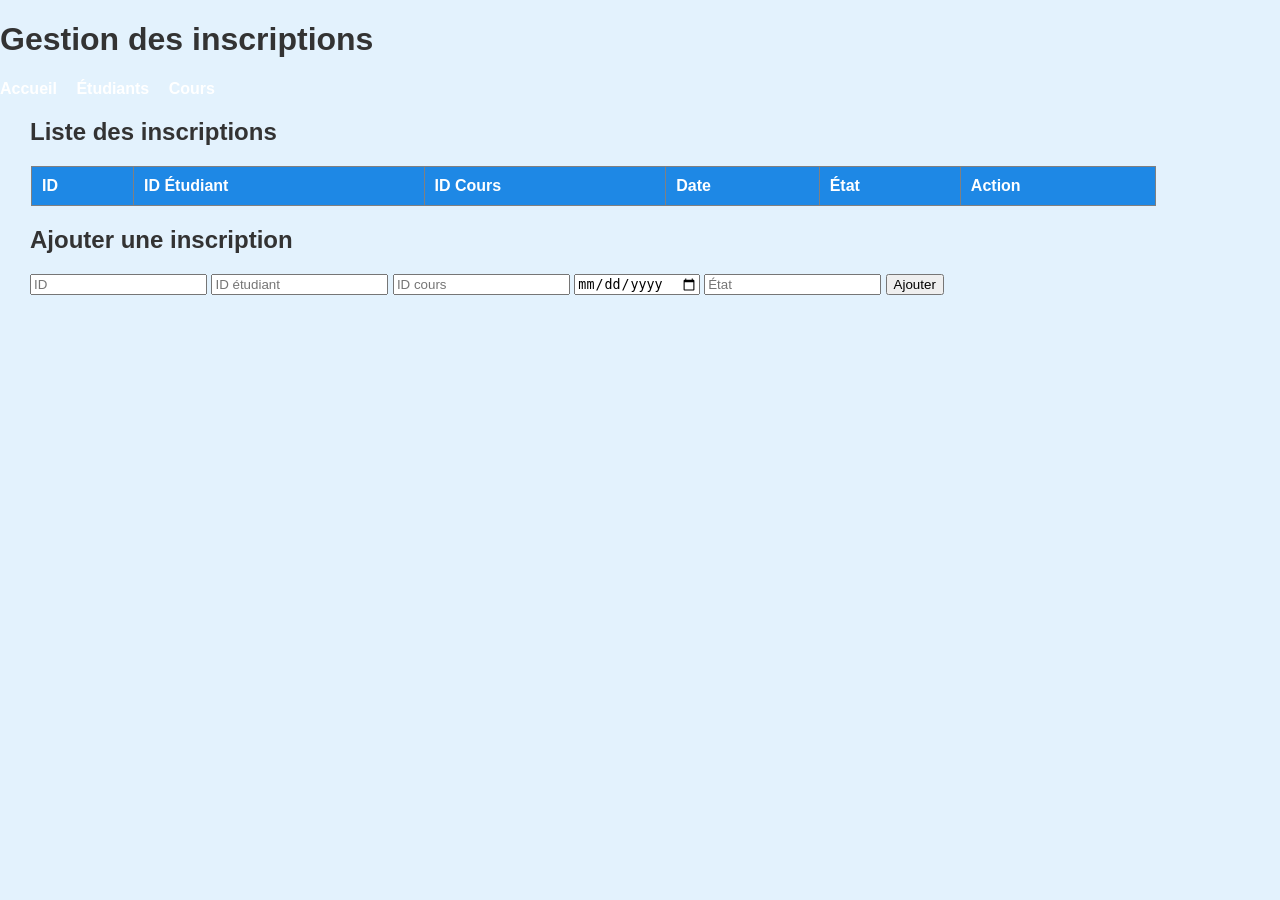
==== mon-projet/inscriptions.html @ 4938153f "Ajout de la structure conforme au TP." ====
<!DOCTYPE html>
<html lang="fr">
<link rel="stylesheet" href="css/style.css">

<head>
    <meta charset="UTF-8">
    <title>Inscriptions</title>
    <link rel="stylesheet" href="css/style.css">
</head>
<body>

    <h1>Gestion des inscriptions</h1>

    <nav>
        <a href="index.html">Accueil</a>
        <a href="etudiants.html">Étudiants</a>
        <a href="cours.html">Cours</a>
    </nav>
    
<div class="bloc-inscriptions">
    <h2>Liste des inscriptions</h2>

    <table border="1">
        <thead>
            <tr>
                <th>ID</th>
                <th>ID Étudiant</th>
                <th>ID Cours</th>
                <th>Date</th>
                <th>État</th>
                <th>Action</th>
            </tr>
        </thead>
        <tbody id="table-inscriptions"></tbody>
    </table>

    

    <h2>Ajouter une inscription</h2>

    <form id="form-inscription">
        <input type="number" name="id" placeholder="ID" required>
        <input type="number" name="id_etudiant" placeholder="ID étudiant" required>
        <input type="number" name="id_cours" placeholder="ID cours" required>
        <input type="date" name="date_inscription" required>
        <input type="text" name="etat" placeholder="État">
        <button type="submit">Ajouter</button>
    </form>

</div>


    <script src="js/api.js"></script>
    <script src="js/inscriptions.js"></script>

</body>
</html>
---- mon-projet/css/style.css ----
/* ------------------------------
   GLOBAL
------------------------------ */
body {
    font-family: Arial, sans-serif;
    margin: 0;
    padding: 0;
    background: #e3f2fd;
    color: #333;
}

/* ------------------------------
   HEADER + NAVIGATION
------------------------------ */
header {
    background: #1e88e5;
    color: white;
    padding: 15px 20px;
}

header h1 {
    margin: 0;
}

nav a {
    margin-right: 15px;
    color: white;
    text-decoration: none;
    font-weight: bold;
}

nav a:hover {
    text-decoration: underline;
}

/* ------------------------------
   BANNIÈRE (si utilisée)
------------------------------ */
.banner {
    padding: 90px;
    text-align: center;
    background: #e3f2fd;
}

.banner-img {
    width: 100%;
    height: auto;
    display: block;
    margin-top: 30px;
}

.banner-text {
    position: absolute;
    top: 40%;
    left: 50%;
    transform: translate(-50%, -50%);
    padding: 20px 40px;
    border-radius: 8px;
}

.banner-text h2 {
    margin: 0 0 10px 0;
    color: #1e88e5;
    font-size: 40px;
    font-weight: bold;
}

/* ------------------------------
   CONTENEUR PRINCIPAL
------------------------------ */
.container {
    width: 90%;
    max-width: 900px;
    margin: 30px auto;
    background: #e3f2fd;
    padding: 25px;
    border-radius: 6px;
    box-shadow: 0 0 6px rgba(0,0,0,0.1);
}

/* ------------------------------
   CARTES (comme TP2)
------------------------------ */
.card {
    background: white;
    margin: 10px 0;
    padding: 15px;
    border-radius: 4px;
    box-shadow: 0 0 4px rgba(0,0,0,0.1);
}

/* ------------------------------
   FORMULAIRES
------------------------------ */
.form {
    max-width: 400px;
    margin: 20px auto;
    background: white;
    padding: 20px;
    border-radius: 4px;
    box-shadow: 0 0 4px rgba(0,0,0,0.1);
}

.form label {
    display: block;
    margin-top: 10px;
    font-weight: bold;
}

.form input,
.form select {
    width: 100%;
    padding: 8px;
    margin-top: 4px;
    border: 1px solid #bbb;
    border-radius: 4px;
}

.form button {
    width: 100%;
    margin-top: 15px;
    padding: 10px;
    background: #1e88e5;
    color: white;
    border: none;
    border-radius: 4px;
    cursor: pointer;
}

.form button:hover {
    background: #166fbe;
}

/* ------------------------------
   TABLEAUX
------------------------------ */
table {
    width: 90%;
    margin: 20px auto;
    border-collapse: collapse;
    background: white;
    margin-left: 1px;    
}

.bloc-inscriptions {
    margin-left: 30px;
}


th {
    background: #1e88e5;
    color: white;
    padding: 10px;
    text-align: left;
}

td {
    border: 1px solid #ddd;
    padding: 8px;
}

tr:hover {
    background: #f0f7ff;
}

/* ------------------------------
   BOUTONS
------------------------------ */
.btn {
    display: inline-block;
    padding: 8px 16px;
    background: #1e88e5;
    color: white;
    text-decoration: none;
    border-radius: 4px;
    margin-top: 10px;
}

.btn-edit {
    background: #ffb300;
}

.btn-delete {
    background: #e53935;
}

.btn-edit:hover {
    background: #e0a000;
}

.btn-delete:hover {
    background: #c62828;
}

/* ------------------------------
   FOOTER
------------------------------ */
footer {
    text-align: center;
    background: #1e88e5;
    color: white;
    padding: 10px;
    margin-top: 20px;
}
---- mon-projet/css/style.css ----
/* ------------------------------
   GLOBAL
------------------------------ */
body {
    font-family: Arial, sans-serif;
    margin: 0;
    padding: 0;
    background: #e3f2fd;
    color: #333;
}

/* ------------------------------
   HEADER + NAVIGATION
------------------------------ */
header {
    background: #1e88e5;
    color: white;
    padding: 15px 20px;
}

header h1 {
    margin: 0;
}

nav a {
    margin-right: 15px;
    color: white;
    text-decoration: none;
    font-weight: bold;
}

nav a:hover {
    text-decoration: underline;
}

/* ------------------------------
   BANNIÈRE (si utilisée)
------------------------------ */
.banner {
    padding: 90px;
    text-align: center;
    background: #e3f2fd;
}

.banner-img {
    width: 100%;
    height: auto;
    display: block;
    margin-top: 30px;
}

.banner-text {
    position: absolute;
    top: 40%;
    left: 50%;
    transform: translate(-50%, -50%);
    padding: 20px 40px;
    border-radius: 8px;
}

.banner-text h2 {
    margin: 0 0 10px 0;
    color: #1e88e5;
    font-size: 40px;
    font-weight: bold;
}

/* ------------------------------
   CONTENEUR PRINCIPAL
------------------------------ */
.container {
    width: 90%;
    max-width: 900px;
    margin: 30px auto;
    background: #e3f2fd;
    padding: 25px;
    border-radius: 6px;
    box-shadow: 0 0 6px rgba(0,0,0,0.1);
}

/* ------------------------------
   CARTES (comme TP2)
------------------------------ */
.card {
    background: white;
    margin: 10px 0;
    padding: 15px;
    border-radius: 4px;
    box-shadow: 0 0 4px rgba(0,0,0,0.1);
}

/* ------------------------------
   FORMULAIRES
------------------------------ */
.form {
    max-width: 400px;
    margin: 20px auto;
    background: white;
    padding: 20px;
    border-radius: 4px;
    box-shadow: 0 0 4px rgba(0,0,0,0.1);
}

.form label {
    display: block;
    margin-top: 10px;
    font-weight: bold;
}

.form input,
.form select {
    width: 100%;
    padding: 8px;
    margin-top: 4px;
    border: 1px solid #bbb;
    border-radius: 4px;
}

.form button {
    width: 100%;
    margin-top: 15px;
    padding: 10px;
    background: #1e88e5;
    color: white;
    border: none;
    border-radius: 4px;
    cursor: pointer;
}

.form button:hover {
    background: #166fbe;
}

/* ------------------------------
   TABLEAUX
------------------------------ */
table {
    width: 90%;
    margin: 20px auto;
    border-collapse: collapse;
    background: white;
    margin-left: 1px;    
}

.bloc-inscriptions {
    margin-left: 30px;
}


th {
    background: #1e88e5;
    color: white;
    padding: 10px;
    text-align: left;
}

td {
    border: 1px solid #ddd;
    padding: 8px;
}

tr:hover {
    background: #f0f7ff;
}

/* ------------------------------
   BOUTONS
------------------------------ */
.btn {
    display: inline-block;
    padding: 8px 16px;
    background: #1e88e5;
    color: white;
    text-decoration: none;
    border-radius: 4px;
    margin-top: 10px;
}

.btn-edit {
    background: #ffb300;
}

.btn-delete {
    background: #e53935;
}

.btn-edit:hover {
    background: #e0a000;
}

.btn-delete:hover {
    background: #c62828;
}

/* ------------------------------
   FOOTER
------------------------------ */
footer {
    text-align: center;
    background: #1e88e5;
    color: white;
    padding: 10px;
    margin-top: 20px;
}
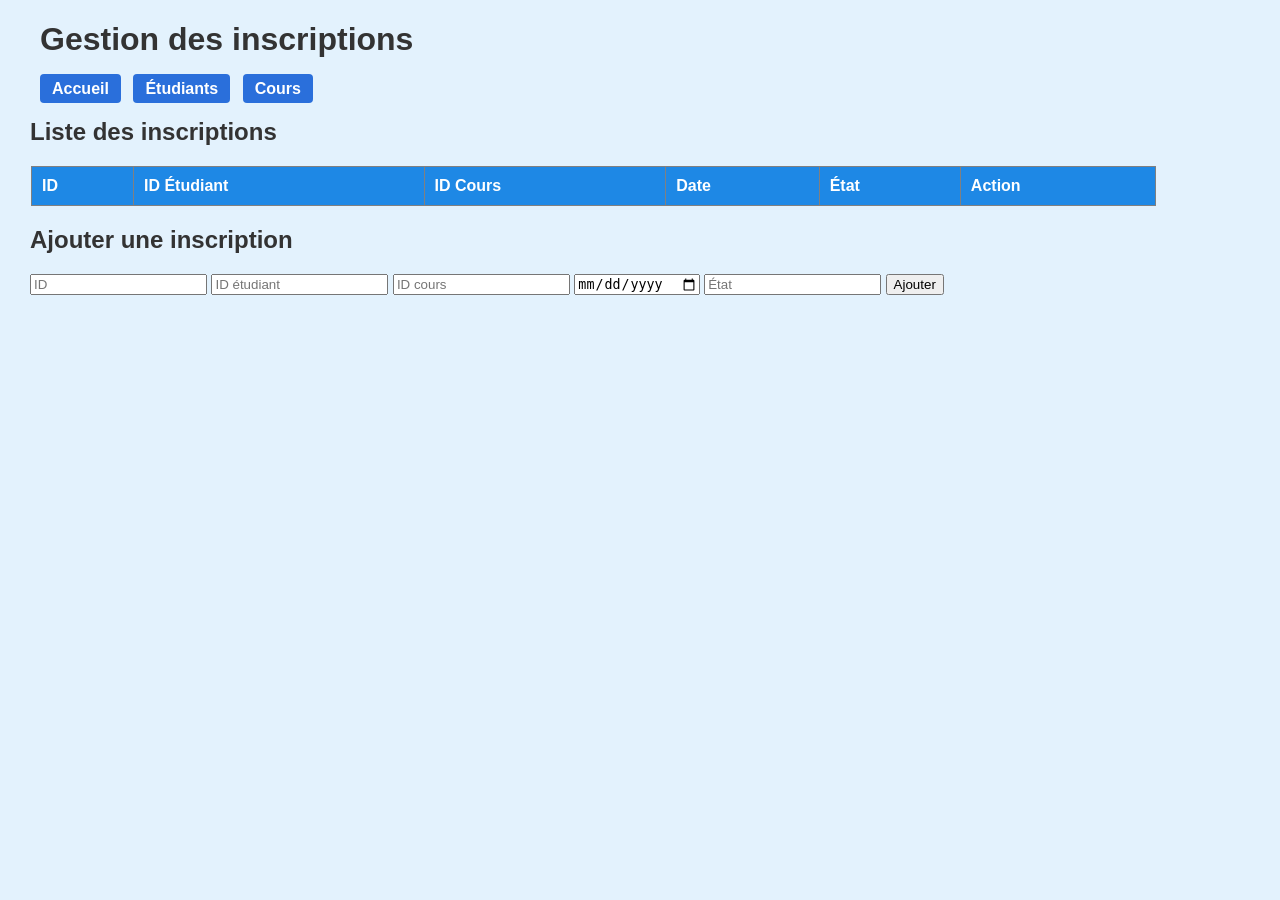
==== commit 8b9041ef: "Quelques ajouts dans la page Inscriptions" ====
--- a/mon-projet/inscriptions.html
+++ b/mon-projet/inscriptions.html
@@ -9,13 +9,17 @@
 </head>
 <body>
 
-    <h1>Gestion des inscriptions</h1>
+    <h1 style="margin-left: 40px;">
+    Gestion des inscriptions
+</h1>
 
-    <nav>
-        <a href="index.html">Accueil</a>
-        <a href="etudiants.html">Étudiants</a>
-        <a href="cours.html">Cours</a>
-    </nav>
+<nav style="margin-left: 40px;">
+    <a href="index.html" style="background-color: #2a6fdb; color: white; padding: 6px 12px; border-radius: 4px; text-decoration: none; margin-right: 8px;">Accueil</a>
+    <a href="etudiants.html" style="background-color: #2a6fdb; color: white; padding: 6px 12px; border-radius: 4px; text-decoration: none; margin-right: 8px;">Étudiants</a>
+    <a href="cours.html" style="background-color: #2a6fdb; color: white; padding: 6px 12px; border-radius: 4px; text-decoration: none;">Cours</a>
+</nav>
+
+
     
 <div class="bloc-inscriptions">
     <h2>Liste des inscriptions</h2>
